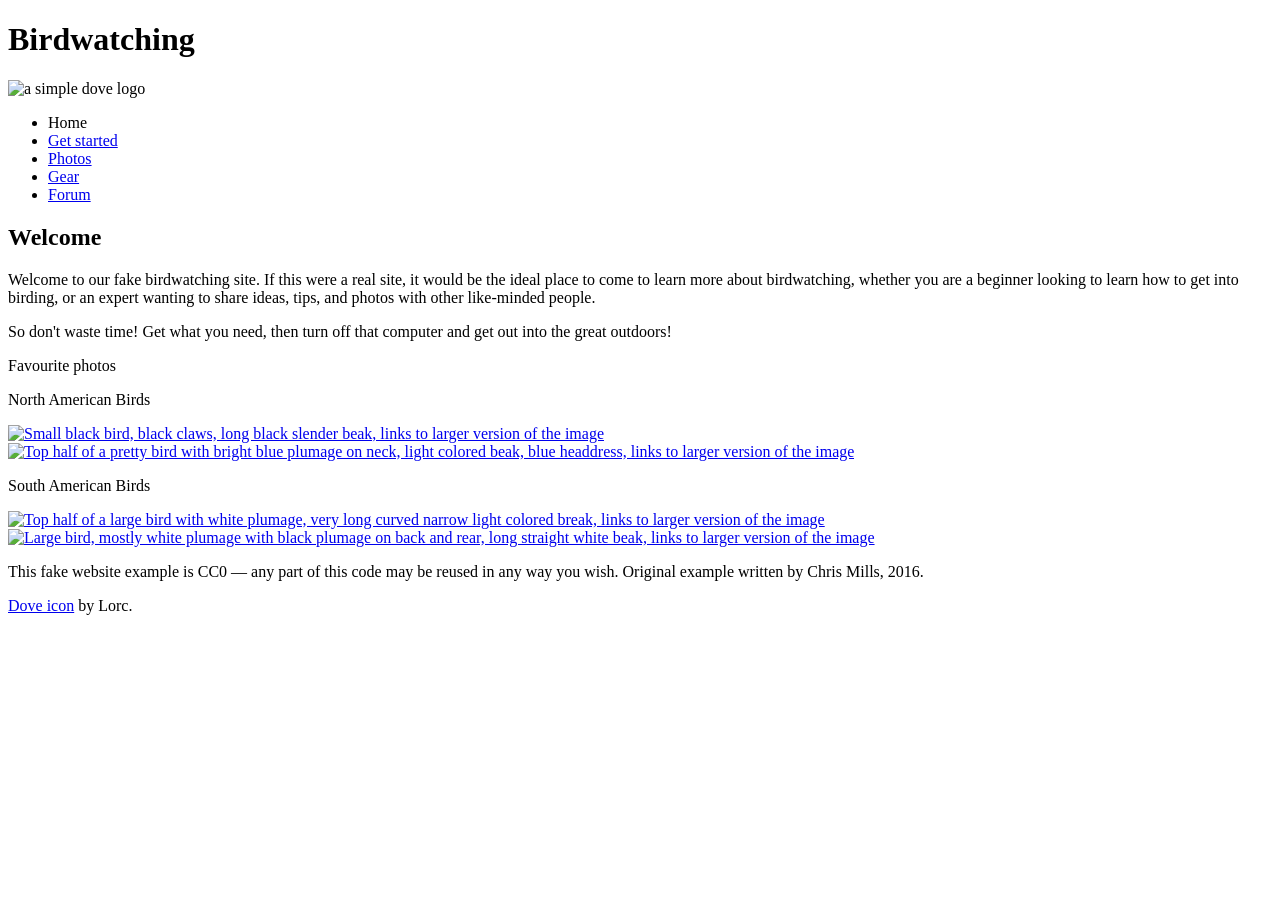
==== index.html @ b75ca3ea "Update index.html" ====
<!DOCTYPE html>
<html lang="en">
  <head>
    <meta charset="utf-8">
    <title>Birds</title>
    <link href="https://fonts.googleapis.com/css?family=Roboto+Condensed:300%7CCinzel+Decorative:700" rel="stylesheet">
    

    <!--[if lt IE 9]>
      <script src="https://cdnjs.cloudflare.com/ajax/libs/html5shiv/3.7.3/html5shiv.js"></script>
    <![endif]-->
  </head>

  <body>
  

<div class="flex-container">

<header role="banner">
<h1>Birdwatching</h1>
      <img src="https://github.com/hkramer/atlas-csci-3150/blob/main/lab2-page-structure/images/dove.png?raw=true" alt="a simple dove logo">

<nav role="navigation">

      <ul>
        <li><span>Home</span></li>
        <li><a href="#">Get started</a></li>
        <li><a href="#">Photos</a></li>
        <li><a href="#">Gear</a></li>
        <li><a href="#">Forum</a></li>
      </ul>
    
      </nav>
</header>

 
      
      <main role="main">
      
       <h2>Welcome</h2>
      <section>

      <p>Welcome to our fake birdwatching site. If this were a real site, it would be the ideal place to come to learn more about birdwatching, whether you are a beginner looking to learn how to get into birding, or an expert wanting to share ideas, tips, and photos with other like-minded people.</p>

      <p>So don't waste time! Get what you need, then turn off that computer and get out into the great outdoors!</p>
      </section>
      </main>

<aside role="complimentary">
      <p>Favourite photos</p>
      <p>North American Birds</p>

      <a href="favorite-1.jpg"><img src="https://github.com/hkramer/atlas-csci-3150/blob/main/lab2-page-structure/images/favorite-1.jpg?raw=true" alt="Small black bird, black claws, long black slender beak, links to larger version of the image"></a>
      
      <a href="https://github.com/hkramer/atlas-csci-3150/blob/main/lab2-page-structure/images/favorite-1.jpg?raw=true"><img src="https://github.com/hkramer/atlas-csci-3150/blob/main/lab2-page-structure/images/favorite-2.jpg?raw=true" alt="Top half of a pretty bird with bright blue plumage on neck, light colored beak, blue headdress, links to larger version of the image"></a>
      <p>
      South American Birds
      </p>
      <a href="favorite-3.jpg"><img src="https://github.com/hkramer/atlas-csci-3150/blob/main/lab2-page-structure/images/favorite-3_th.jpg?raw=true" alt="Top half of a large bird with white plumage, very long curved narrow light colored break, links to larger version of the image"></a>
      <a href="favorite-4.jpg"><img src="https://github.com/hkramer/atlas-csci-3150/blob/main/lab2-page-structure/images/favorite-4_th.jpg?raw=true" alt="Large bird, mostly white plumage with black plumage on back and rear, long straight white beak, links to larger version of the image"></a>
</aside>
 <footer role="contentinfo">
      <p>This fake website example is CC0 — any part of this code may be reused in any way you wish. Original example written by Chris Mills, 2016.</p>

      <p><a href="http://game-icons.net/lorc/originals/dove.html">Dove icon</a> by Lorc.</p>
      </footer>
      </div>
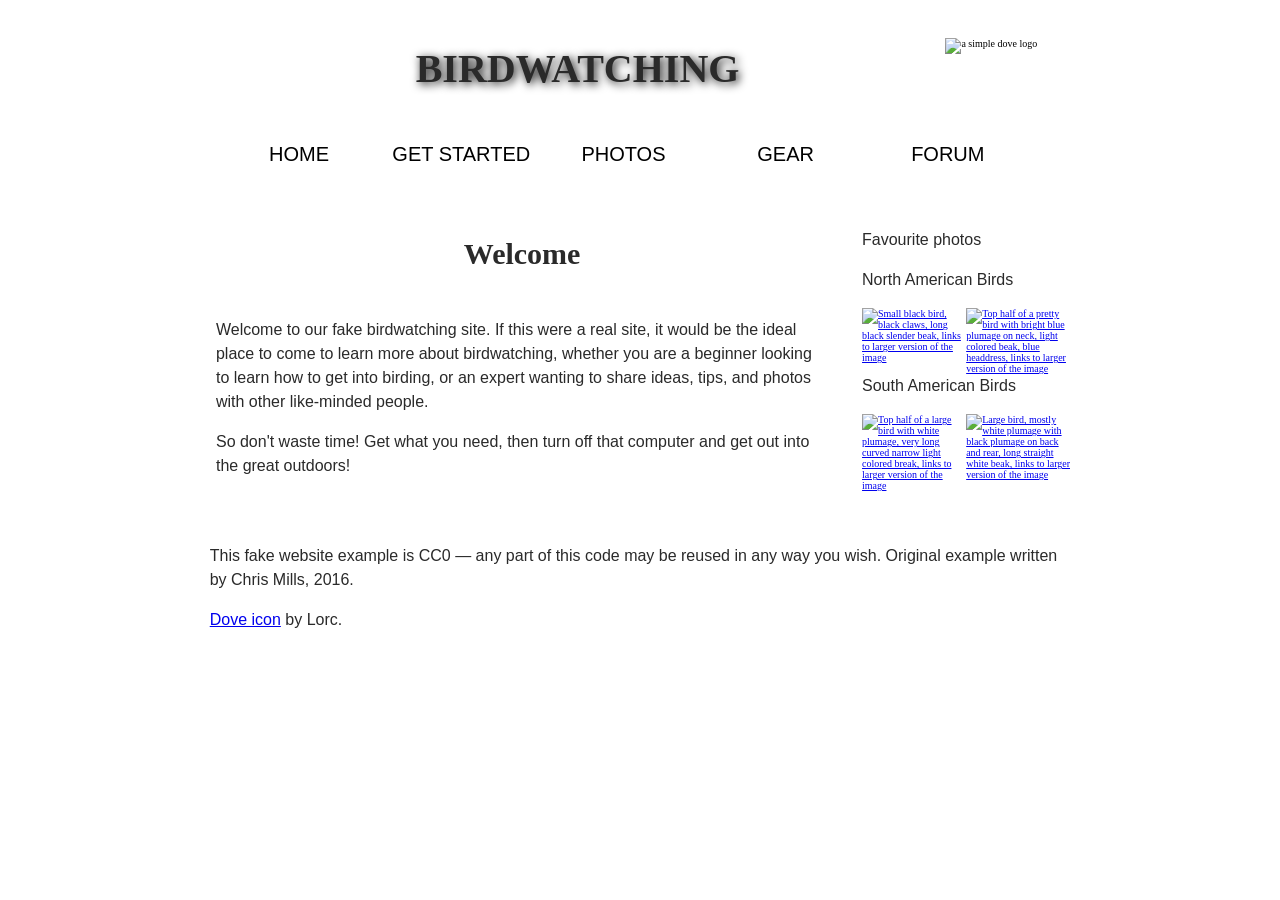
==== commit 38865f0e: "Update index.html" ====
--- a/index.html
+++ b/index.html
@@ -2,8 +2,9 @@
 <html lang="en">
   <head>
     <meta charset="utf-8">
+    <link rel="stylesheet" href="mystyle.css">
     <title>Birds</title>
-    <link href="https://fonts.googleapis.com/css?family=Roboto+Condensed:300%7CCinzel+Decorative:700" rel="stylesheet">
+   
     
 
     <!--[if lt IE 9]>
@@ -50,9 +51,9 @@
       <p>Favourite photos</p>
       <p>North American Birds</p>
 
-      <a href="favorite-1.jpg"><img src="https://github.com/hkramer/atlas-csci-3150/blob/main/lab2-page-structure/images/favorite-1.jpg?raw=true" alt="Small black bird, black claws, long black slender beak, links to larger version of the image"></a>
+      <a href="favorite-1.jpg"><img src="https://github.com/hkramer/atlas-csci-3150/blob/main/lab2-page-structure/images/favorite-1_th.jpg?raw=true" alt="Small black bird, black claws, long black slender beak, links to larger version of the image"></a>
       
-      <a href="https://github.com/hkramer/atlas-csci-3150/blob/main/lab2-page-structure/images/favorite-1.jpg?raw=true"><img src="https://github.com/hkramer/atlas-csci-3150/blob/main/lab2-page-structure/images/favorite-2.jpg?raw=true" alt="Top half of a pretty bird with bright blue plumage on neck, light colored beak, blue headdress, links to larger version of the image"></a>
+      <a href="https://github.com/hkramer/atlas-csci-3150/blob/main/lab2-page-structure/images/favorite-1.jpg?raw=true"><img src="https://github.com/hkramer/atlas-csci-3150/blob/main/lab2-page-structure/images/favorite-2_th.jpg?raw=true" alt="Top half of a pretty bird with bright blue plumage on neck, light colored beak, blue headdress, links to larger version of the image"></a>
       <p>
       South American Birds
       </p>
--- a/mystyle.css
+++ b/mystyle.css
@@ -0,0 +1,158 @@
+@charset "utf-8";
+/* CSS Document */
+
+/* || General setup */
+
+html, body {
+  margin: 0;
+  padding: 0;
+}
+
+html {
+  font-size: 10px;
+  background-color: #ffffff;
+}
+
+body {
+  width: 70%;
+  min-width: 800px;
+  margin: 0 auto;
+}
+
+/* || typography */
+
+h1, h2, h3 {
+  font-family: 'Cinzel Decorative', cursive;
+  color: #2a2a2a;
+}
+
+p, input, li {
+  font-family: 'Roboto Condensed', sans-serif;
+  color: #2a2a2a;
+}
+
+h1 {
+  font-size: 4rem;
+  text-align: center;
+  text-shadow: 2px 2px 10px black;
+}
+
+h2 {
+  font-size: 3rem;
+  text-align: center;
+}
+
+h3 {
+  font-size: 2.2rem;
+}
+
+p, li {
+  font-size: 1.6rem;
+  line-height: 1.5;
+}
+
+/* || header layout */
+
+header {
+  margin-bottom: 10px;
+  display: flex;
+  flex-flow: row wrap;
+}
+
+body > * {
+  background-color: #ffffff;
+  padding: 1%;
+}
+
+main, header, nav, article, aside, footer, section {
+  background-color: #ffffff;
+  padding: 1%;
+}
+
+h1 {
+  flex: 5;
+  text-transform: uppercase;
+}
+
+header img {
+  display: block;
+  height: 60px;
+  padding-top: 20.15px;
+}
+
+nav {
+  height: 50px;
+  flex: 100%;
+  display: flex;
+}
+
+nav ul {
+  padding: 0;
+  list-style-type: none;
+  flex: 2;
+  display: flex;
+}
+
+nav li {
+  display: inline;
+  text-align: center;
+  flex: 1;
+}
+
+nav a, nav span {
+  display: inline-block;
+  font-size: 2rem;
+  height: 3rem;
+  line-height: 1.7;
+  text-transform: uppercase;
+  text-decoration: none;
+  color: black;
+
+}
+
+/* || main layout */
+
+/* original main style
+main {
+  display: flex;
+} 
+ */
+
+article, section {
+  flex: 4;
+}
+
+aside {
+  flex: 1;
+  margin-left: 10px;
+  padding: 1%;
+}
+
+aside a {
+  display: block;
+  float: left;
+  width: 50%;
+}
+
+aside img {
+  max-width: 100%;
+}
+
+footer {
+  margin-top: 10px;
+}
+
+/* HK additions */
+
+main {
+  flex: 3;
+}
+
+.flex-container {
+  background-color: #ffffff;
+  padding: 1%;
+  display: flex;
+  flex-wrap: wrap;
+}
+
+
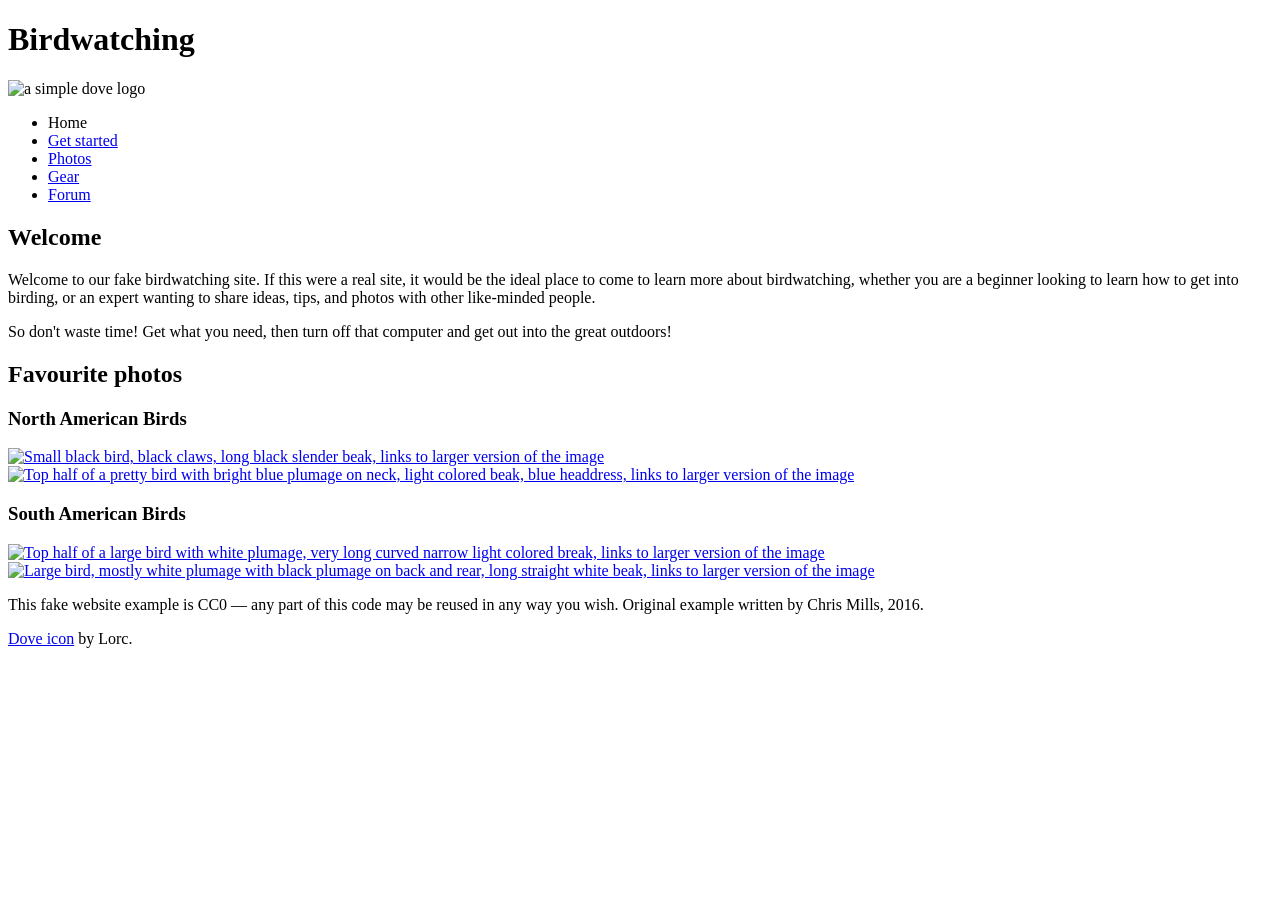
==== commit 9df37051: "Update index.html" ====
--- a/index.html
+++ b/index.html
@@ -2,9 +2,8 @@
 <html lang="en">
   <head>
     <meta charset="utf-8">
-    <link rel="stylesheet" href="mystyle.css">
     <title>Birds</title>
-   
+    <link href="https://fonts.googleapis.com/css?family=Roboto+Condensed:300%7CCinzel+Decorative:700" rel="stylesheet">
     
 
     <!--[if lt IE 9]>
@@ -37,6 +36,7 @@
  
       
       <main role="main">
+      <section>
       
        <h2>Welcome</h2>
       <section>
@@ -45,21 +45,25 @@
 
       <p>So don't waste time! Get what you need, then turn off that computer and get out into the great outdoors!</p>
       </section>
+      </section>
       </main>
 
 <aside role="complimentary">
-      <p>Favourite photos</p>
-      <p>North American Birds</p>
+<section>
+      <h2>Favourite photos</h2>
+      <h3>North American Birds</h3>
 
       <a href="favorite-1.jpg"><img src="https://github.com/hkramer/atlas-csci-3150/blob/main/lab2-page-structure/images/favorite-1_th.jpg?raw=true" alt="Small black bird, black claws, long black slender beak, links to larger version of the image"></a>
       
       <a href="https://github.com/hkramer/atlas-csci-3150/blob/main/lab2-page-structure/images/favorite-1.jpg?raw=true"><img src="https://github.com/hkramer/atlas-csci-3150/blob/main/lab2-page-structure/images/favorite-2_th.jpg?raw=true" alt="Top half of a pretty bird with bright blue plumage on neck, light colored beak, blue headdress, links to larger version of the image"></a>
-      <p>
+      <h3>
       South American Birds
-      </p>
+      </h3>
       <a href="favorite-3.jpg"><img src="https://github.com/hkramer/atlas-csci-3150/blob/main/lab2-page-structure/images/favorite-3_th.jpg?raw=true" alt="Top half of a large bird with white plumage, very long curved narrow light colored break, links to larger version of the image"></a>
       <a href="favorite-4.jpg"><img src="https://github.com/hkramer/atlas-csci-3150/blob/main/lab2-page-structure/images/favorite-4_th.jpg?raw=true" alt="Large bird, mostly white plumage with black plumage on back and rear, long straight white beak, links to larger version of the image"></a>
+      </section>
 </aside>
+
  <footer role="contentinfo">
       <p>This fake website example is CC0 — any part of this code may be reused in any way you wish. Original example written by Chris Mills, 2016.</p>
 
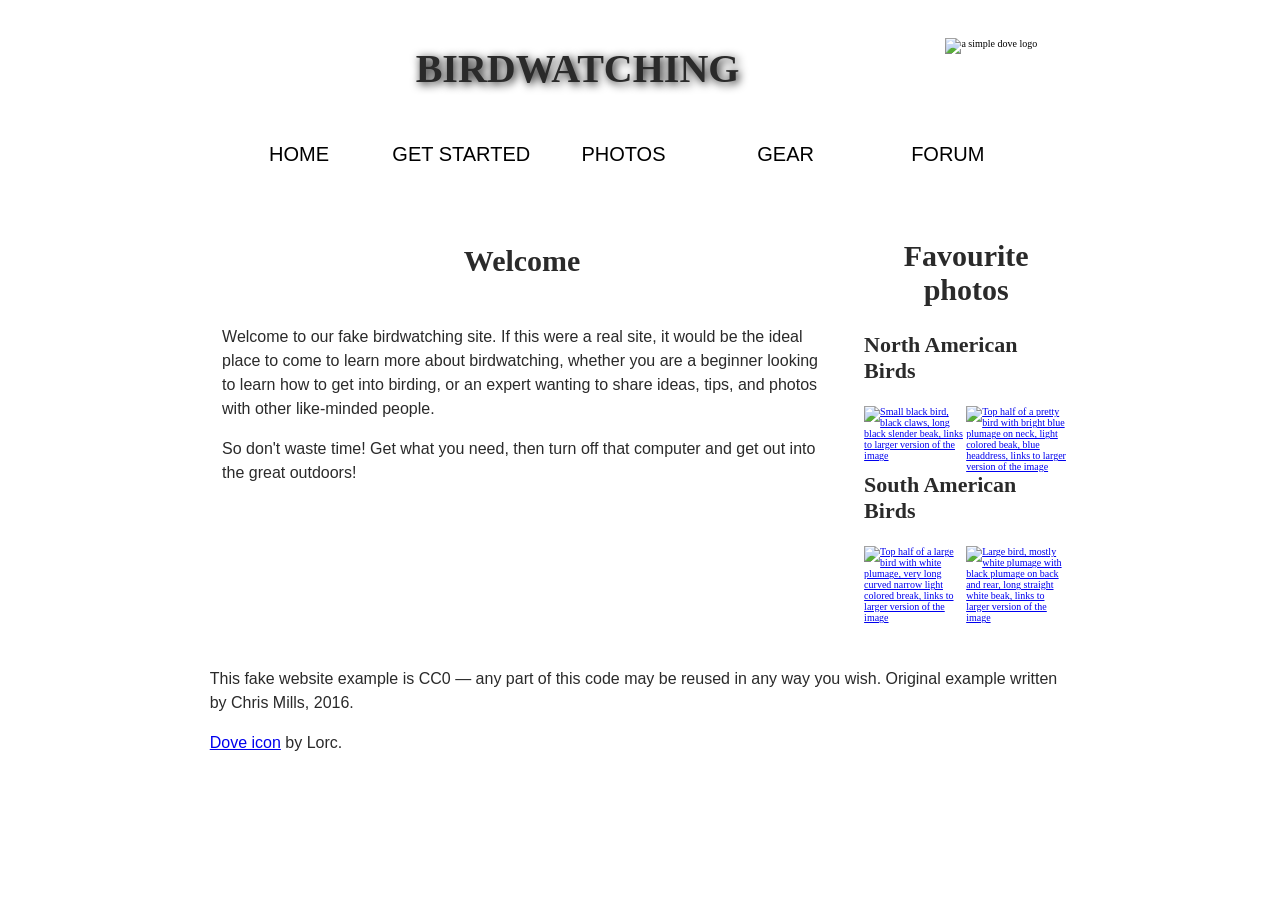
==== commit 1e6bb830: "Update index.html" ====
--- a/index.html
+++ b/index.html
@@ -3,7 +3,7 @@
   <head>
     <meta charset="utf-8">
     <title>Birds</title>
-    <link href="https://fonts.googleapis.com/css?family=Roboto+Condensed:300%7CCinzel+Decorative:700" rel="stylesheet">
+    <link rel="stylesheet" href="mystyle.css">
     
 
     <!--[if lt IE 9]>
--- a/mystyle.css
+++ b/mystyle.css
@@ -0,0 +1,158 @@
+@charset "utf-8";
+/* CSS Document */
+
+/* || General setup */
+
+html, body {
+  margin: 0;
+  padding: 0;
+}
+
+html {
+  font-size: 10px;
+  background-color: #ffffff;
+}
+
+body {
+  width: 70%;
+  min-width: 800px;
+  margin: 0 auto;
+}
+
+/* || typography */
+
+h1, h2, h3 {
+  font-family: 'Cinzel Decorative', cursive;
+  color: #2a2a2a;
+}
+
+p, input, li {
+  font-family: 'Roboto Condensed', sans-serif;
+  color: #2a2a2a;
+}
+
+h1 {
+  font-size: 4rem;
+  text-align: center;
+  text-shadow: 2px 2px 10px black;
+}
+
+h2 {
+  font-size: 3rem;
+  text-align: center;
+}
+
+h3 {
+  font-size: 2.2rem;
+}
+
+p, li {
+  font-size: 1.6rem;
+  line-height: 1.5;
+}
+
+/* || header layout */
+
+header {
+  margin-bottom: 10px;
+  display: flex;
+  flex-flow: row wrap;
+}
+
+body > * {
+  background-color: #ffffff;
+  padding: 1%;
+}
+
+main, header, nav, article, aside, footer, section {
+  background-color: #ffffff;
+  padding: 1%;
+}
+
+h1 {
+  flex: 5;
+  text-transform: uppercase;
+}
+
+header img {
+  display: block;
+  height: 60px;
+  padding-top: 20.15px;
+}
+
+nav {
+  height: 50px;
+  flex: 100%;
+  display: flex;
+}
+
+nav ul {
+  padding: 0;
+  list-style-type: none;
+  flex: 2;
+  display: flex;
+}
+
+nav li {
+  display: inline;
+  text-align: center;
+  flex: 1;
+}
+
+nav a, nav span {
+  display: inline-block;
+  font-size: 2rem;
+  height: 3rem;
+  line-height: 1.7;
+  text-transform: uppercase;
+  text-decoration: none;
+  color: black;
+
+}
+
+/* || main layout */
+
+/* original main style
+main {
+  display: flex;
+} 
+ */
+
+article, section {
+  flex: 4;
+}
+
+aside {
+  flex: 1;
+  margin-left: 10px;
+  padding: 1%;
+}
+
+aside a {
+  display: block;
+  float: left;
+  width: 50%;
+}
+
+aside img {
+  max-width: 100%;
+}
+
+footer {
+  margin-top: 10px;
+}
+
+/* HK additions */
+
+main {
+  flex: 3;
+}
+
+.flex-container {
+  background-color: #ffffff;
+  padding: 1%;
+  display: flex;
+  flex-wrap: wrap;
+}
+
+
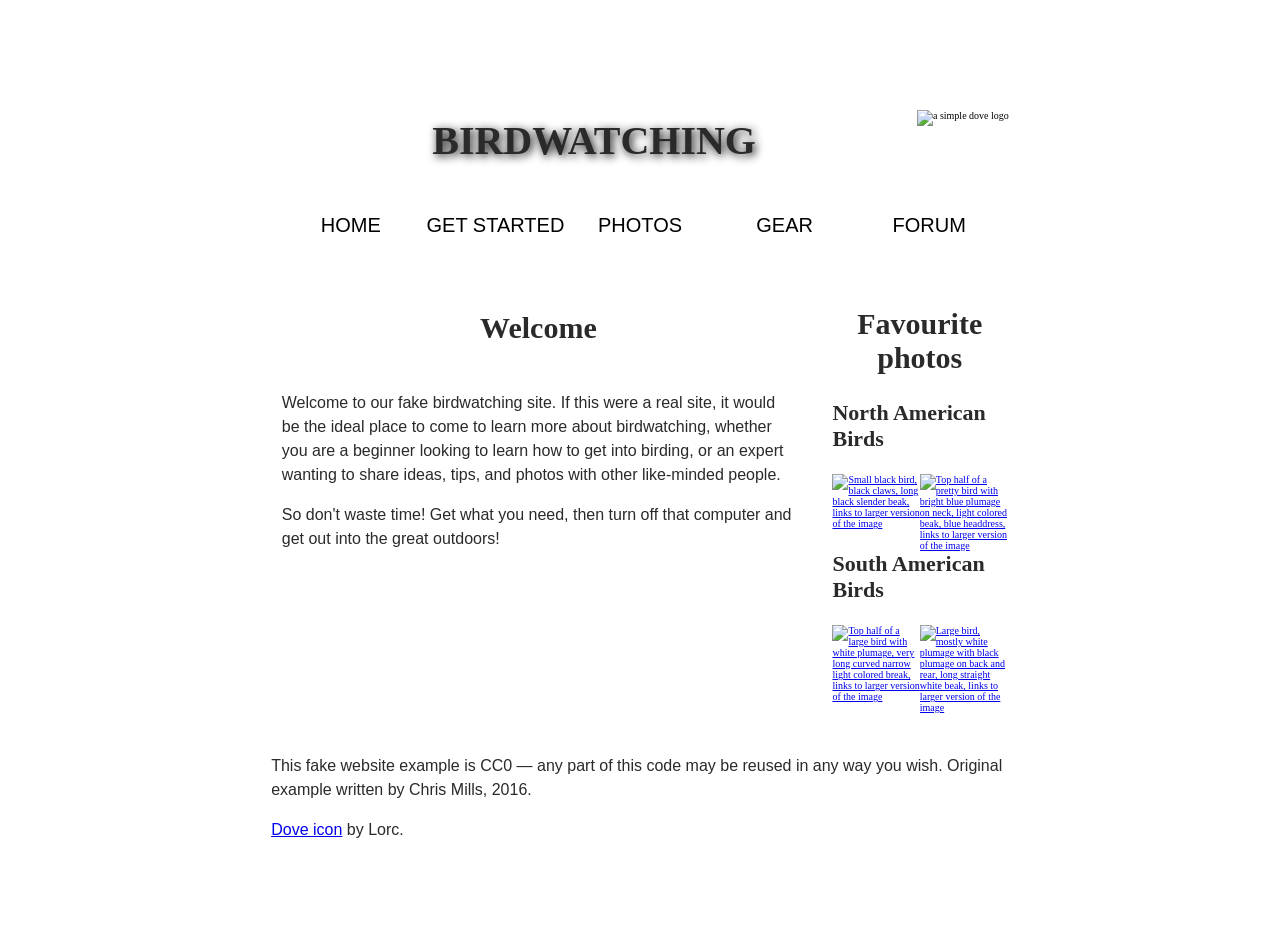
==== commit ce205232: "Update index.html" ====
--- a/index.html
+++ b/index.html
@@ -4,6 +4,7 @@
     <meta charset="utf-8">
     <title>Birds</title>
     <link rel="stylesheet" href="mystyle.css">
+    <a href="form.html"></a>
     
 
     <!--[if lt IE 9]>
--- a/mystyle.css
+++ b/mystyle.css
@@ -150,7 +150,7 @@
 
 .flex-container {
   background-color: #ffffff;
-  padding: 1%;
+  padding: 8%;
   display: flex;
   flex-wrap: wrap;
 }
